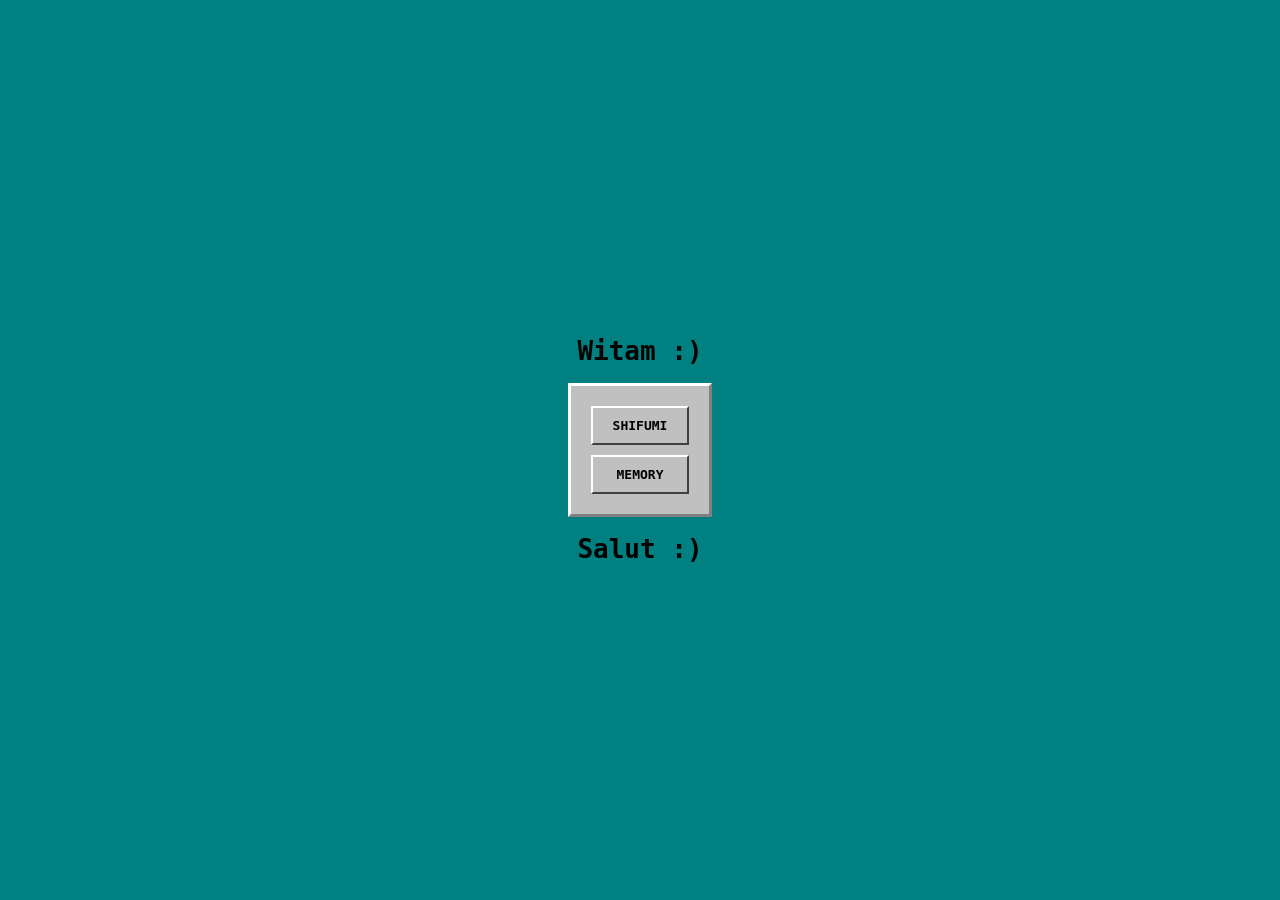
==== index.html @ f69f6dcb "feat: project index etc completed" ====
<!DOCTYPE html>
<html lang="fr">
<head>
    <meta charset="UTF-8">
    <meta name="viewport" content="width=device-width, initial-scale=1.0">
    <title>cozy web corner</title>
    <link rel="icon" type="image/png" href="favicon.png" />
    <style>
        body {
            font-family: monospace;
            background: #008080;
            display: flex;
            flex-direction: column;
            justify-content: center;
            align-items: center;
            min-height: 100vh;
            margin: 0;
        }
        .window {
            background: #c0c0c0;
            border: 3px solid;
            border-color: #ffffff #808080 #808080 #ffffff;
            padding: 20px;
        }
        .grid {
            display: flex;
            flex-direction: column;
            gap: 10px;
        }
        .btn {
            background: #c0c0c0;
            border: 2px solid;
            border-color: #ffffff #404040 #404040 #ffffff;
            padding: 10px 20px;
            font-family: monospace;
            font-weight: bold;
            text-decoration: none;
            color: #000;
            text-align: center;
        }
    </style>
</head>
<body>
    <h1>
        Witam :)
    </h1>
    <div class="window">
        <div id="project-list" class="grid"></div>
    </div>
    <h1>
        Salut :)
    </h1>

    <script>
        const projects = ["shifumi", "memory"];

        const container = document.getElementById("project-list");

        projects.forEach(name => {
            const link = document.createElement("a");
            link.classList.add("btn");
            link.href = `./${name}/`;
            link.textContent = name.toUpperCase();
            container.appendChild(link);
        });
    </script>
</body>
</html>
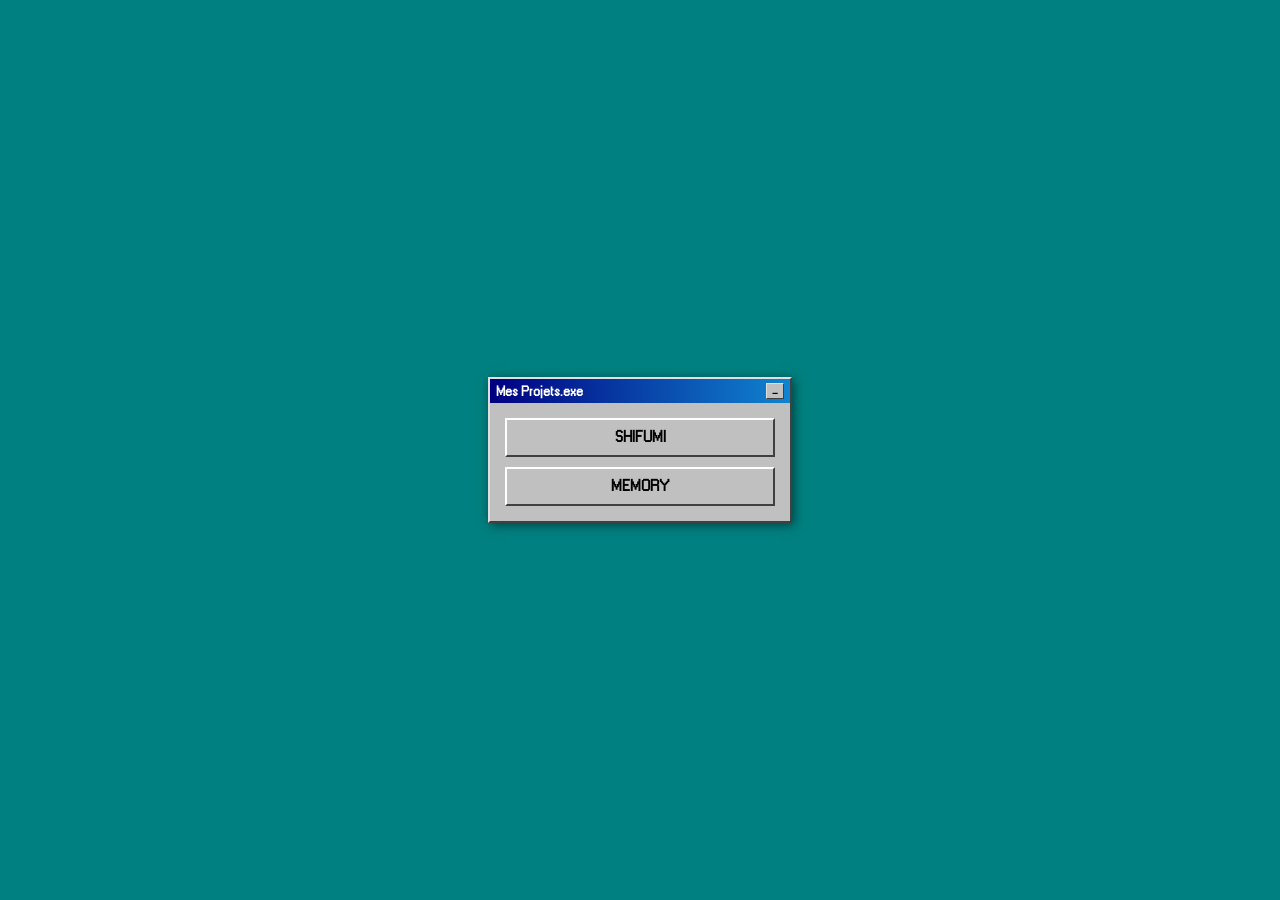
==== commit 139b41c6: "starting to work on root intex.html and adding ai to memory game" ====
--- a/index.html
+++ b/index.html
@@ -6,6 +6,11 @@
     <title>cozy web corner</title>
     <link rel="icon" type="image/png" href="favicon.png" />
     <style>
+        @font-face {
+            font-family: w95;
+            src: url("W95F.otf");
+        }
+
         body {
             font-family: monospace;
             background: #008080;
@@ -15,45 +20,99 @@
             align-items: center;
             min-height: 100vh;
             margin: 0;
+            font-family: w95;
         }
-        .window {
+        
+        .popup {
             background: #c0c0c0;
-            border: 3px solid;
-            border-color: #ffffff #808080 #808080 #ffffff;
-            padding: 20px;
+            border: 2px solid;
+            border-color: #dfdfdf #404040 #404040 #dfdfdf;
+            box-shadow: 2px 2px 10px rgba(0, 0, 0, 0.5);
+            width: 300px;
         }
+
+        .title-bar {
+            background: linear-gradient(90deg, #000080, #1084d0);
+            color: white;
+            padding: 4px 6px;
+            font-weight: bold;
+            display: flex;
+            justify-content: space-between;
+            align-items: center;
+            font-size: 14px;
+        }
+
+        .title-bar-buttons {
+            display: flex;
+            gap: 2px;
+        }
+
+        .title-bar-button {
+            background: #c0c0c0;
+            border: 1px solid;
+            border-color: #dfdfdf #404040 #404040 #dfdfdf;
+            width: 16px;
+            height: 14px;
+            font-size: 10px;
+            font-weight: bold;
+            display: flex;
+            justify-content: center;
+            align-items: center;
+            color: #000;
+            cursor: pointer;
+        }
+        .title-bar-button:active {
+            border-color: #404040 #ffffff #ffffff #404040;
+        }
+
+        .popup-body {
+            padding: 15px;
+        }
+
         .grid {
             display: flex;
             flex-direction: column;
             gap: 10px;
         }
+
         .btn {
             background: #c0c0c0;
             border: 2px solid;
             border-color: #ffffff #404040 #404040 #ffffff;
             padding: 10px 20px;
-            font-family: monospace;
             font-weight: bold;
             text-decoration: none;
             color: #000;
             text-align: center;
         }
+
+        .btn:active {
+            border-color: #404040 #ffffff #ffffff #404040;
+            padding: 11px 19px 9px 21px;
+        }
+
+        h1 {
+            color: #ffffff;
+            font-size: 1.2rem;
+            margin: 10px 0;
+            text-shadow: 1px 1px #000;
+        }
     </style>
 </head>
 <body>
-    <h1>
-        Witam :)
-    </h1>
-    <div class="window">
-        <div id="project-list" class="grid"></div>
+    <div class="popup">
+        <div class="title-bar">
+            <span>Mes Projets.exe</span>
+            <div class="title-bar-buttons">
+                <div class="title-bar-button">_</div>
+            </div>
+        </div>
+        <div class="popup-body">
+            <div id="project-list" class="grid"></div>
+        </div>
     </div>
-    <h1>
-        Salut :)
-    </h1>
-
     <script>
         const projects = ["shifumi", "memory"];
-
         const container = document.getElementById("project-list");
 
         projects.forEach(name => {
@@ -63,6 +122,10 @@
             link.textContent = name.toUpperCase();
             container.appendChild(link);
         });
+
+        function minimize () {
+
+        }
     </script>
 </body>
 </html>
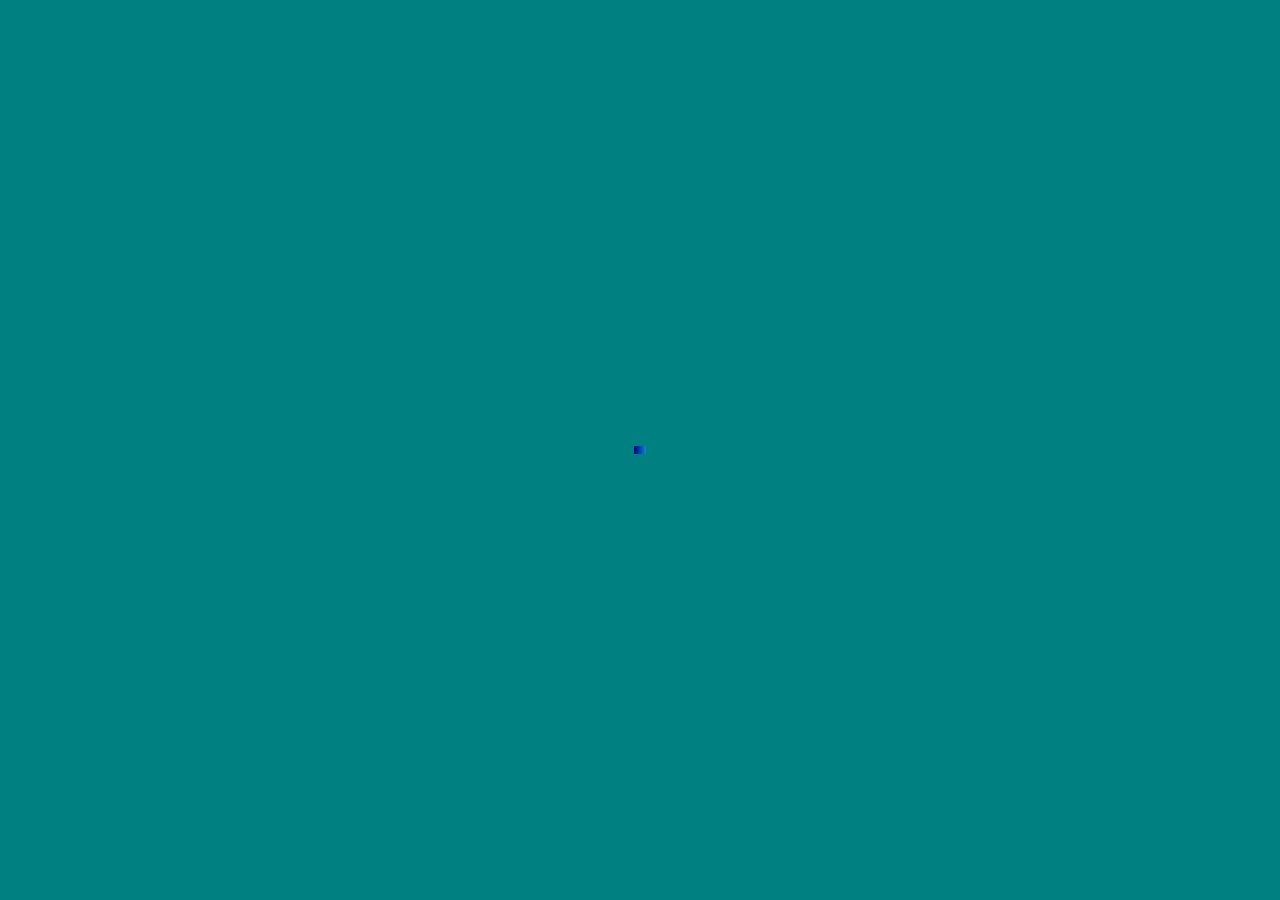
==== commit b6181b63: "fix: moved home page script and css away from the file" ====
--- a/index.html
+++ b/index.html
@@ -5,102 +5,16 @@
     <meta name="viewport" content="width=device-width, initial-scale=1.0">
     <title>cozy web corner</title>
     <link rel="icon" type="image/png" href="favicon.png" />
-    <style>
-        @font-face {
-            font-family: w95;
-            src: url("W95F.otf");
-        }
-
-        body {
-            font-family: monospace;
-            background: #008080;
-            display: flex;
-            flex-direction: column;
-            justify-content: center;
-            align-items: center;
-            min-height: 100vh;
-            margin: 0;
-            font-family: w95;
-        }
-        
-        .popup {
-            background: #c0c0c0;
-            border: 2px solid;
-            border-color: #dfdfdf #404040 #404040 #dfdfdf;
-            box-shadow: 2px 2px 10px rgba(0, 0, 0, 0.5);
-            width: 300px;
-        }
-
-        .title-bar {
-            background: linear-gradient(90deg, #000080, #1084d0);
-            color: white;
-            padding: 4px 6px;
-            font-weight: bold;
-            display: flex;
-            justify-content: space-between;
-            align-items: center;
-            font-size: 14px;
-        }
-
-        .title-bar-buttons {
-            display: flex;
-            gap: 2px;
-        }
-
-        .title-bar-button {
-            background: #c0c0c0;
-            border: 1px solid;
-            border-color: #dfdfdf #404040 #404040 #dfdfdf;
-            width: 16px;
-            height: 14px;
-            font-size: 10px;
-            font-weight: bold;
-            display: flex;
-            justify-content: center;
-            align-items: center;
-            color: #000;
-            cursor: pointer;
-        }
-        .title-bar-button:active {
-            border-color: #404040 #ffffff #ffffff #404040;
-        }
-
-        .popup-body {
-            padding: 15px;
-        }
-
-        .grid {
-            display: flex;
-            flex-direction: column;
-            gap: 10px;
-        }
-
-        .btn {
-            background: #c0c0c0;
-            border: 2px solid;
-            border-color: #ffffff #404040 #404040 #ffffff;
-            padding: 10px 20px;
-            font-weight: bold;
-            text-decoration: none;
-            color: #000;
-            text-align: center;
-        }
-
-        .btn:active {
-            border-color: #404040 #ffffff #ffffff #404040;
-            padding: 11px 19px 9px 21px;
-        }
-
-        h1 {
-            color: #ffffff;
-            font-size: 1.2rem;
-            margin: 10px 0;
-            text-shadow: 1px 1px #000;
-        }
-    </style>
+    <link href="style.css" rel="stylesheet"/>
+    <script defer src="script.js"></script>
 </head>
 <body>
-    <div class="popup">
+    <main class="home">
+        <div class="title-bar">
+
+        </div>
+    </main>
+    <div class="popup" hidden>
         <div class="title-bar">
             <span>Mes Projets.exe</span>
             <div class="title-bar-buttons">
@@ -111,21 +25,5 @@
             <div id="project-list" class="grid"></div>
         </div>
     </div>
-    <script>
-        const projects = ["shifumi", "memory"];
-        const container = document.getElementById("project-list");
-
-        projects.forEach(name => {
-            const link = document.createElement("a");
-            link.classList.add("btn");
-            link.href = `./${name}/`;
-            link.textContent = name.toUpperCase();
-            container.appendChild(link);
-        });
-
-        function minimize () {
-
-        }
-    </script>
 </body>
 </html>
--- a/style.css
+++ b/style.css
@@ -0,0 +1,91 @@
+@font-face {
+    font-family: w95;
+    src: url("W95F.otf");
+}
+
+body {
+    font-family: monospace;
+    background: #008080;
+    display: flex;
+    flex-direction: column;
+    justify-content: center;
+    align-items: center;
+    min-height: 100vh;
+    margin: 0;
+    font-family: w95;
+}
+
+.popup {
+    background: #c0c0c0;
+    border: 2px solid;
+    border-color: #dfdfdf #404040 #404040 #dfdfdf;
+    box-shadow: 2px 2px 10px rgba(0, 0, 0, 0.5);
+    width: 300px;
+}
+
+.title-bar {
+    background: linear-gradient(90deg, #000080, #1084d0);
+    color: white;
+    padding: 4px 6px;
+    font-weight: bold;
+    display: flex;
+    justify-content: space-between;
+    align-items: center;
+    font-size: 14px;
+}
+
+.title-bar-buttons {
+    display: flex;
+    gap: 2px;
+}
+
+.title-bar-button {
+    background: #c0c0c0;
+    border: 1px solid;
+    border-color: #dfdfdf #404040 #404040 #dfdfdf;
+    width: 16px;
+    height: 14px;
+    font-size: 10px;
+    font-weight: bold;
+    display: flex;
+    justify-content: center;
+    align-items: center;
+    color: #000;
+    cursor: pointer;
+}
+
+.title-bar-button:active {
+    border-color: #404040 #ffffff #ffffff #404040;
+}
+
+.popup-body {
+    padding: 15px;
+}
+
+.grid {
+    display: flex;
+    flex-direction: column;
+    gap: 10px;
+}
+
+.btn {
+    background: #c0c0c0;
+    border: 2px solid;
+    border-color: #ffffff #404040 #404040 #ffffff;
+    padding: 10px 20px;
+    font-weight: bold;
+    text-decoration: none;
+    color: #000;
+    text-align: center;
+}
+
+.btn:active {
+    border-color: #404040 #ffffff #ffffff #404040;
+}
+
+h1 {
+    color: #ffffff;
+    font-size: 1.2rem;
+    margin: 10px 0;
+    text-shadow: 1px 1px #000;
+}
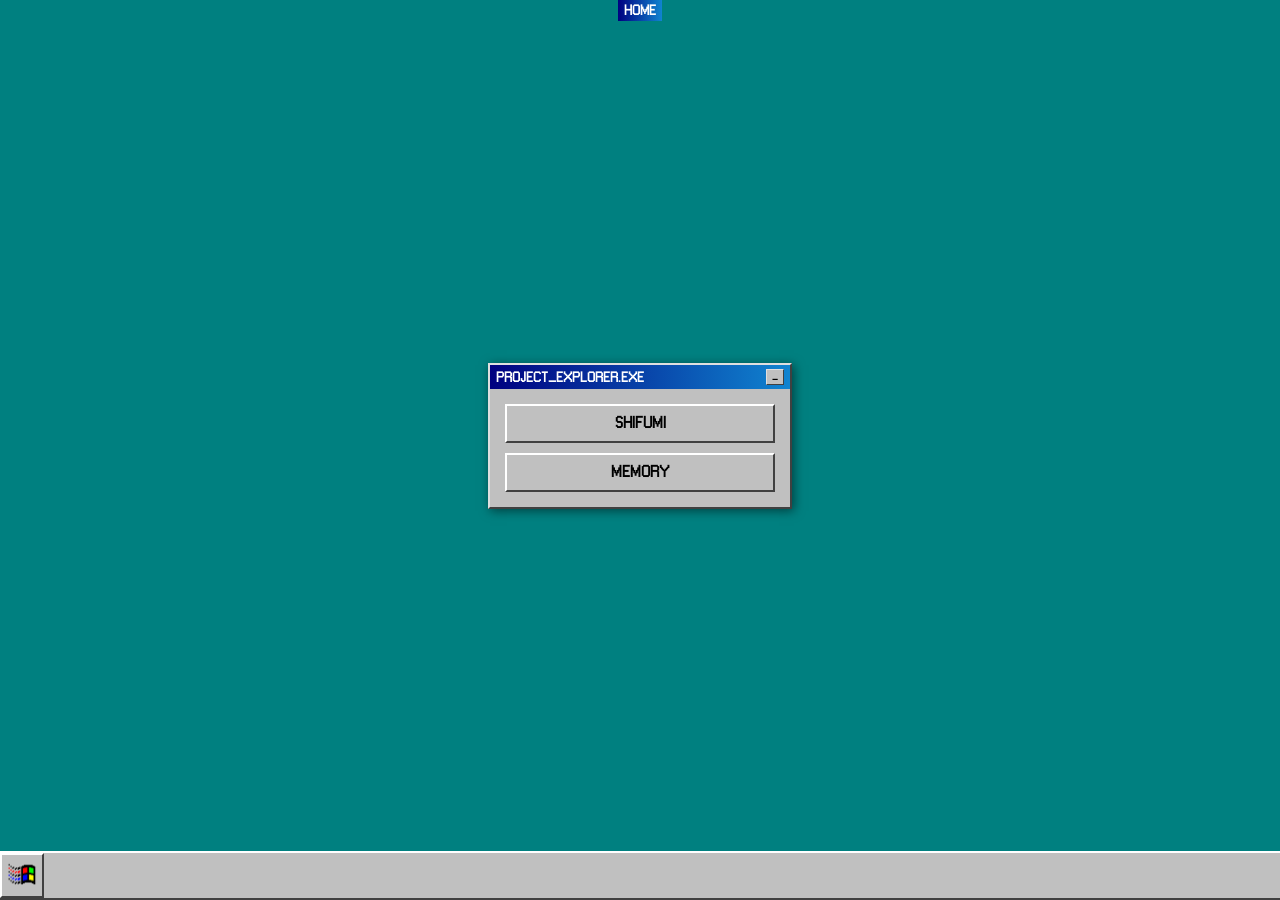
==== commit c276205c: "fix: fixed memory, commented out ai part of html, working on inde.html" ====
--- a/index.html
+++ b/index.html
@@ -5,25 +5,30 @@
     <meta name="viewport" content="width=device-width, initial-scale=1.0">
     <title>cozy web corner</title>
     <link rel="icon" type="image/png" href="favicon.png" />
-    <link href="style.css" rel="stylesheet"/>
-    <script defer src="script.js"></script>
+    <link href="./css/style.css" rel="stylesheet"/>
+    <script defer src="./js/script.js"></script>
 </head>
 <body>
-    <main class="home">
+    <main class="home-menu">
         <div class="title-bar">
-
+            <div>HOME</div>
         </div>
     </main>
-    <div class="popup" hidden>
+    <div class="popup" id="popup" draggable="true">
         <div class="title-bar">
-            <span>Mes Projets.exe</span>
+            <span>PROJECT_EXPLORER.EXE</span>
             <div class="title-bar-buttons">
-                <div class="title-bar-button">_</div>
+                <span class="title-bar-button">_</span>
             </div>
         </div>
         <div class="popup-body">
-            <div id="project-list" class="grid"></div>
+            <div id="popup-project-list" class="grid"></div>
         </div>
     </div>
+    <footer class="taskbar">
+        <button class="btn" id="start-menu-btn">
+            
+        </button>
+    </footer>
 </body>
 </html>
--- a/css/style.css
+++ b/css/style.css
@@ -0,0 +1,119 @@
+@font-face {
+    font-family: "w95";
+    src: url("/fonts/W95F.otf");
+}
+
+* {
+    padding: 0;
+    margin: 0;
+    font-family: "w95";
+}
+
+html, body {
+    min-height: 100vh;
+    background: #008080;
+    display: flex;
+    flex-direction: column;
+    justify-content: space-between;
+    align-items: center;
+}
+
+h1 {
+    color: #ffffff;
+    font-size: 1.2rem;
+    margin: 10px 0;
+    text-shadow: 1px 1px #000;
+}
+
+.popup {
+    background: #c0c0c0;
+    border: 2px solid;
+    border-color: #dfdfdf #404040 #404040 #dfdfdf;
+    box-shadow: 2px 2px 10px rgba(0, 0, 0, 0.5);
+    width: 300px; 
+}
+
+.title-bar,
+.popup-title-bar {
+    background: linear-gradient(90deg, #000080, #1084d0);
+    color: white;
+    padding: 4px 6px;
+    font-weight: bold;
+    display: flex;
+    justify-content: space-between;
+    align-items: center;
+    font-size: 14px;
+}
+
+.title-bar-buttons,
+.popup-title-bar-buttons {
+    display: flex;
+    gap: 2px;
+}
+
+.title-bar-button,
+.popup-title-bar-button {
+    background: #c0c0c0;
+    border: 1px solid;
+    border-color: #dfdfdf #404040 #404040 #dfdfdf;
+    width: 16px;
+    height: 14px;
+    font-size: 10px;
+    font-weight: bold;
+    display: flex;
+    justify-content: center;
+    align-items: center;
+    color: #000;
+    cursor: pointer;
+}
+
+.title-bar-button:active,
+.popup-title-bar-button {
+    border-color: #404040 #ffffff #ffffff #404040;
+}
+
+.popup-body {
+    padding: 15px;
+}
+
+.grid,
+.popup-grid {
+    display: flex;
+    flex-direction: column;
+    gap: 10px;
+}
+
+.btn {
+    background: #c0c0c0;
+    border: 2px solid;
+    border-color: #ffffff #404040 #404040 #ffffff;
+    padding: 10px 20px;
+    font-weight: bold;
+    text-decoration: none;
+    color: #000;
+    text-align: center;
+}
+
+.btn:active {
+    border-color: #404040 #ffffff #ffffff #404040;
+}
+
+.taskbar {
+    background: #c0c0c0;
+    border: 2px solid;
+    border-color: #ffffff #404040 #404040 #ffffff;
+    width: 100vw;
+    height: 5vh;
+    & #start-menu-btn {
+        height: 100%;
+        background-image: url("/img/Start\ Button.png");
+        background-position: center;
+        background-size: 150%;
+        background-repeat: no-repeat;
+        & :active {
+            border-color: #404040 #ffffff #ffffff #404040;
+        }
+    }
+}
+
+
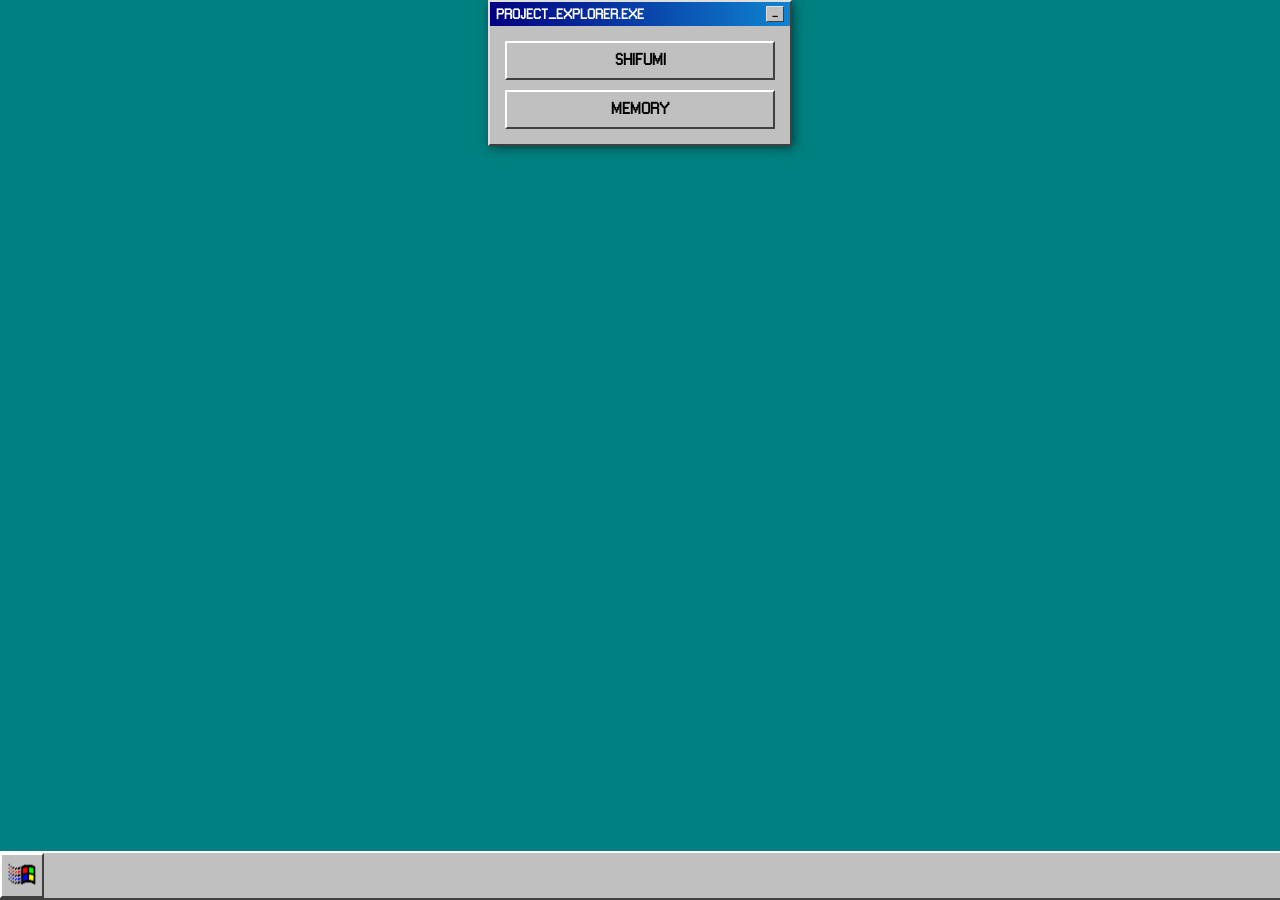
==== commit 97a86a1d: "fix: removed exos.js fixed shifumi style and fixed some more stuff check diff" ====
--- a/index.html
+++ b/index.html
@@ -9,12 +9,7 @@
     <script defer src="./js/script.js"></script>
 </head>
 <body>
-    <main class="home-menu">
-        <div class="title-bar">
-            <div>HOME</div>
-        </div>
-    </main>
-    <div class="popup" id="popup" draggable="true">
+    <div class="popup" id="popup">
         <div class="title-bar">
             <span>PROJECT_EXPLORER.EXE</span>
             <div class="title-bar-buttons">
@@ -29,6 +24,11 @@
         <button class="btn" id="start-menu-btn">
             
         </button>
+
+        <div class="start-menu" hidden>
+            <ul id="start-menu-apps">
+            </ul>
+        </div>
     </footer>
 </body>
 </html>
--- a/css/style.css
+++ b/css/style.css
@@ -98,7 +98,13 @@
     border-color: #404040 #ffffff #ffffff #404040;
 }
 
+#popup {
+    position: absolute;
+}
+
 .taskbar {
+    position: absolute;
+    bottom: 0;
     background: #c0c0c0;
     border: 2px solid;
     border-color: #ffffff #404040 #404040 #ffffff;
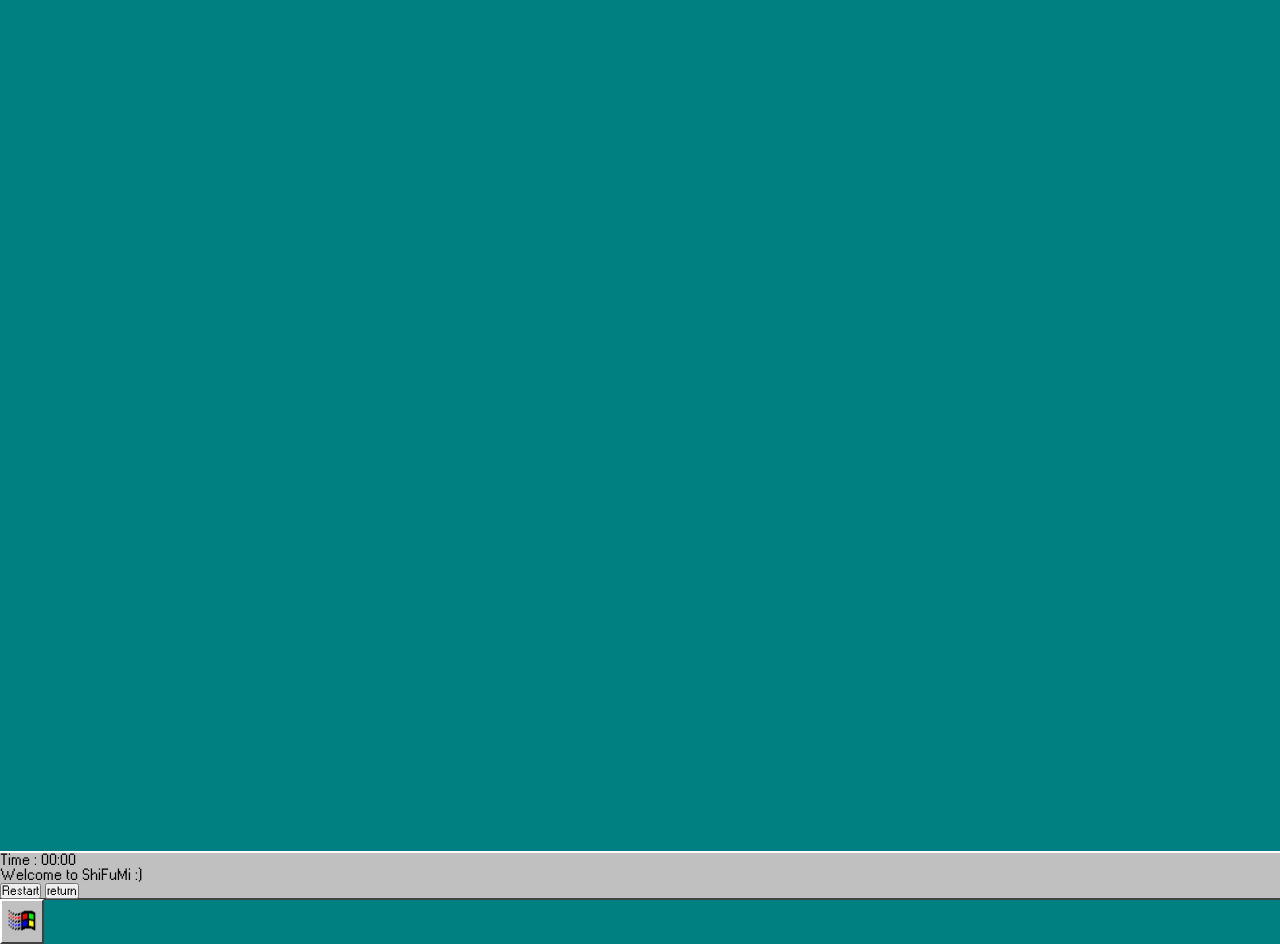
==== commit 163458ee: "début de refactorisation du code, je rassemble tout dans index.html, version fonctionelle du site : " ====
--- a/index.html
+++ b/index.html
@@ -1,28 +1,93 @@
 <!DOCTYPE html>
 <html lang="fr">
+
 <head>
     <meta charset="UTF-8">
     <meta name="viewport" content="width=device-width, initial-scale=1.0">
     <title>cozy web corner</title>
     <link rel="icon" type="image/png" href="favicon.png" />
-    <link href="./css/style.css" rel="stylesheet"/>
+    <link href="./css/style.css" rel="stylesheet" />
     <script defer src="./js/script.js"></script>
+    <script defer src="./js/shifumi.js"></script>
+    <script defer src="./js/memory.js"></script>
 </head>
+
 <body>
-    <div class="popup" id="popup">
-        <div class="title-bar">
-            <span>PROJECT_EXPLORER.EXE</span>
-            <div class="title-bar-buttons">
-                <span class="title-bar-button">_</span>
+    <main>
+        <!-- TODO : icons -->
+    </main>
+    <footer class="taskbar">
+        <section class="games-menu">
+            <div class="popup" id="popup" hidden>
+                <div class="title-bar">
+                    <span>PROJECT_EXPLORER.EXE</span>
+                    <div class="title-bar-buttons">
+                        <span class="title-bar-button">_</span>
+                    </div>
+                </div>
+                <div class="popup-body">
+                    <div id="popup-project-list" class="grid"></div>
+                </div>
             </div>
-        </div>
-        <div class="popup-body">
-            <div id="popup-project-list" class="grid"></div>
-        </div>
-    </div>
-    <footer class="taskbar">
+            <div class="window">
+                <!-- <div id="ai-game">
+                    <div id="ai-game-board">
+                    </div>
+                    <div id="ai-game-info">
+                        <p>Time : <span id="ai-timer">00:00</span></p>
+                        <p id="ai-result"></p>
+                    </div>
+                </div> -->
+                <div id="game">
+                    <div id="game-board">
+                    </div>
+                    <div id="game-info">
+                        <p>Time : <span id="timer">00:00</span></p>
+                        <p id="result"></p>
+                        <button id="reset-btn" type="button">
+                            Restart
+                        </button>
+                        <button id="close-game-button">
+                            return
+                        </button>
+                    </div>
+                </div>
+            </div>
+            <div hidden>
+                <div id="play_buttons">
+                    <button class="btn" data-move="rock" type="button">
+                        rock
+                    </button>
+
+                    <button class="btn" data-move="paper" type="button">
+                        paper
+                    </button>
+
+                    <button class="btn" data-move="scissors" type="button">
+                        scisors
+                    </button>
+                </div>
+
+                <p id="result" aria-live="polite"></p>
+
+                <div id="stats">
+                    <p>victories : <span class="stat" id="victories">0</span></p>
+                    <p>defeats : <span class="stat" id="defeats">0</span></p>
+                    <p>nulls : <span class="stat" id="nulls">0</span></p>
+                </div>
+
+                <div id="control_buttons">
+                    <button class="reset" id="reset" type="button">
+                        reset
+                    </button>
+                    <button id="close-game-button">
+                        return
+                    </button>
+                </div>
+            </div>
+        </section>
         <button class="btn" id="start-menu-btn">
-            
+
         </button>
 
         <div class="start-menu" hidden>
@@ -31,4 +96,5 @@
         </div>
     </footer>
 </body>
+
 </html>
--- a/css/style.css
+++ b/css/style.css
@@ -10,7 +10,7 @@
 }
 
 html, body {
-    min-height: 100vh;
+    min-height: 100%;
     background: #008080;
     display: flex;
     flex-direction: column;
@@ -108,7 +108,7 @@
     background: #c0c0c0;
     border: 2px solid;
     border-color: #ffffff #404040 #404040 #ffffff;
-    width: 100vw;
+    width: 100%;
     height: 5vh;
     & #start-menu-btn {
         height: 100%;
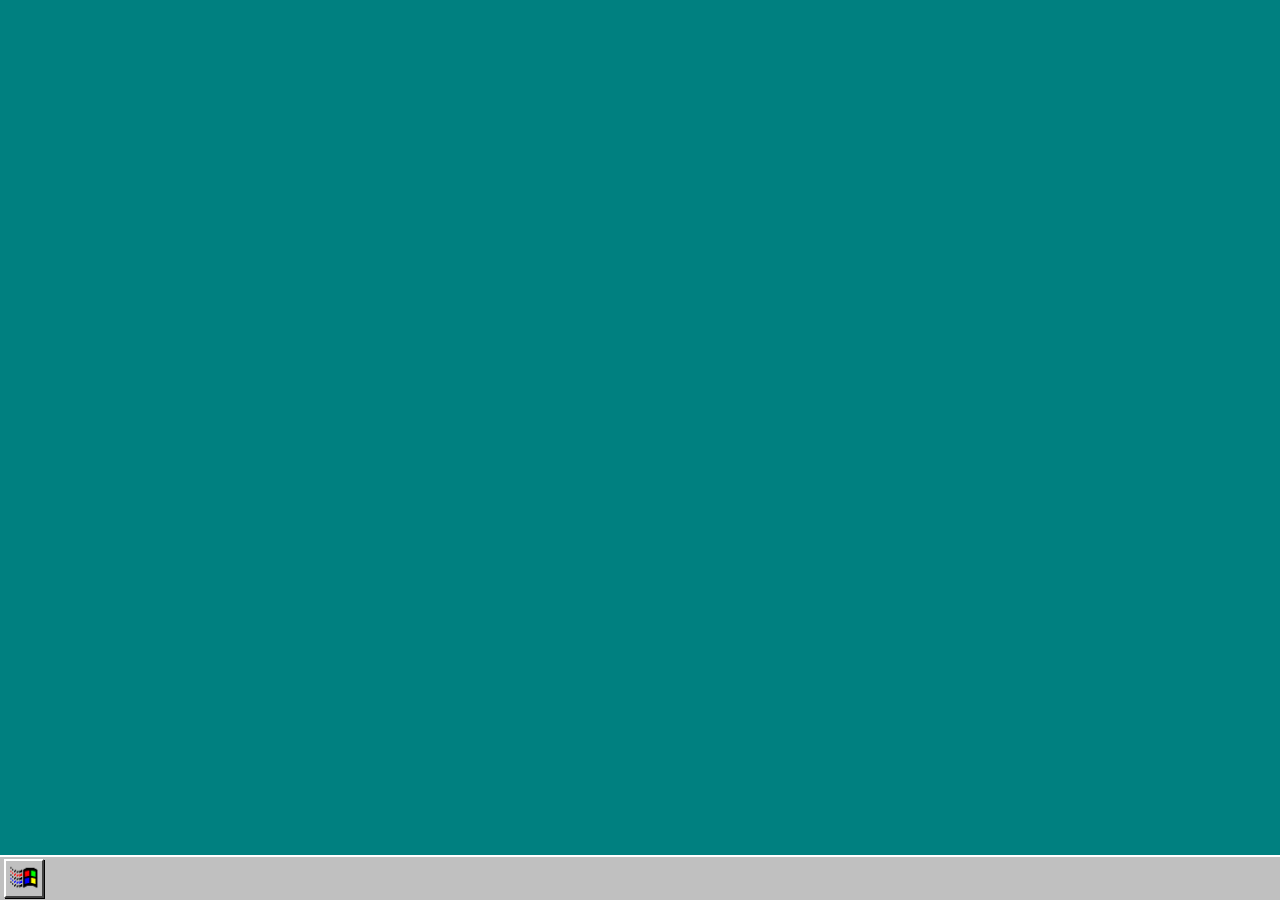
==== commit 157c3389: "fix: refactorisation en cours, bugs js a régler (memory ne s'active pas)" ====
--- a/index.html
+++ b/index.html
@@ -1,100 +1,105 @@
 <!DOCTYPE html>
 <html lang="fr">
-
 <head>
     <meta charset="UTF-8">
     <meta name="viewport" content="width=device-width, initial-scale=1.0">
     <title>cozy web corner</title>
-    <link rel="icon" type="image/png" href="favicon.png" />
-    <link href="./css/style.css" rel="stylesheet" />
+    <link rel="icon" type="image/png" href="favicon.png">
+    <link rel="stylesheet" href="./css/style.css">
+    <link rel="stylesheet" href="./css/memory.css">
+    <link rel="stylesheet" href="./css/shifumi.css">
     <script defer src="./js/script.js"></script>
     <script defer src="./js/shifumi.js"></script>
     <script defer src="./js/memory.js"></script>
 </head>
-
 <body>
-    <main>
-        <!-- TODO : icons -->
-    </main>
-    <footer class="taskbar">
-        <section class="games-menu">
-            <div class="popup" id="popup" hidden>
-                <div class="title-bar">
-                    <span>PROJECT_EXPLORER.EXE</span>
-                    <div class="title-bar-buttons">
-                        <span class="title-bar-button">_</span>
-                    </div>
-                </div>
-                <div class="popup-body">
-                    <div id="popup-project-list" class="grid"></div>
+    <main id="desktop">
+        <!-- PROJECT EXPLORER WINDOW -->
+        <section class="window" id="window-explorer" aria-labelledby="title-explorer" hidden>
+            <div class="title-bar">
+                <span id="title-explorer" class="title-bar-text">GAMES.EXE</span>
+                <div class="title-bar-buttons">
+                    <button type="button" class="title-bar-button btn-close" data-close="window-explorer" aria-label="Close Explorer">x</button>
                 </div>
             </div>
-            <div class="window">
-                <!-- <div id="ai-game">
-                    <div id="ai-game-board">
-                    </div>
-                    <div id="ai-game-info">
-                        <p>Time : <span id="ai-timer">00:00</span></p>
-                        <p id="ai-result"></p>
-                    </div>
-                </div> -->
-                <div id="game">
-                    <div id="game-board">
-                    </div>
+            <div class="window-body">
+                <div id="popup-project-list" class="grid">
+                    <button type="button" class="btn" data-target="window-memory">MEMORY.EXE</button>
+                    <button type="button" class="btn" data-target="window-shifumi">SHIFUMI.EXE</button>
+                </div>
+            </div>
+        </section>
+
+        <!-- MEMORY GAME WINDOW -->
+        <section class="window" id="window-memory" aria-labelledby="title-memory" hidden>
+            <div class="title-bar">
+                <span id="title-memory" class="title-bar-text">MEMORY.EXE</span>
+                <div class="title-bar-buttons">
+                    <button type="button" class="title-bar-button btn-close" data-close="window-memory" aria-label="Close Memory">x</button>
+                </div>
+            </div>
+            <div class="window-body">
+                <div id="memory-game">
+                    <div id="game-board"></div>
                     <div id="game-info">
                         <p>Time : <span id="timer">00:00</span></p>
-                        <p id="result"></p>
-                        <button id="reset-btn" type="button">
-                            Restart
-                        </button>
-                        <button id="close-game-button">
-                            return
-                        </button>
+                        <p id="memory-result"></p>
+                        <button id="reset-btn" type="button">Restart</button>
+                        <button type="button" class="return-btn" data-close="window-memory">Return</button>
                     </div>
                 </div>
             </div>
-            <div hidden>
-                <div id="play_buttons">
-                    <button class="btn" data-move="rock" type="button">
-                        rock
-                    </button>
+        </section>
 
-                    <button class="btn" data-move="paper" type="button">
-                        paper
-                    </button>
+        <!-- SHIFUMI GAME WINDOW -->
+        <section class="window" id="window-shifumi" aria-labelledby="title-shifumi" hidden>
+            <div class="title-bar">
+                <span id="title-shifumi" class="title-bar-text">SHIFUMI.EXE</span>
+                <div class="title-bar-buttons">
+                    <button type="button" class="title-bar-button btn-close" data-close="window-shifumi" aria-label="Close ShiFuMi">✕</button>
+                </div>
+            </div>
+            <div class="window-body">
+                <div id="shifumi-game">
+                    <div id="play-buttons">
+                        <button class="btn" data-move="rock" type="button">rock</button>
+                        <button class="btn" data-move="paper" type="button">paper</button>
+                        <button class="btn" data-move="scissors" type="button">scissors</button>
+                    </div>
 
-                    <button class="btn" data-move="scissors" type="button">
-                        scisors
-                    </button>
-                </div>
+                    <p id="shifumi-result" aria-live="polite"></p>
 
-                <p id="result" aria-live="polite"></p>
+                    <div id="stats">
+                        <p>victories : <span class="stat" id="victories">0</span></p>
+                        <p>defeats : <span class="stat" id="defeats">0</span></p>
+                        <p>nulls : <span class="stat" id="nulls">0</span></p>
+                    </div>
 
-                <div id="stats">
-                    <p>victories : <span class="stat" id="victories">0</span></p>
-                    <p>defeats : <span class="stat" id="defeats">0</span></p>
-                    <p>nulls : <span class="stat" id="nulls">0</span></p>
-                </div>
-
-                <div id="control_buttons">
-                    <button class="reset" id="reset" type="button">
-                        reset
-                    </button>
-                    <button id="close-game-button">
-                        return
-                    </button>
+                    <div id="control-buttons">
+                        <button class="reset" id="reset" type="button">reset</button>
+                        <button type="button" class="return-btn" data-close="window-shifumi">Return</button>
+                    </div>
                 </div>
             </div>
         </section>
-        <button class="btn" id="start-menu-btn">
+    </main>
 
+    <!-- TASKBAR & START MENU -->
+    <footer class="taskbar">
+        <button type="button" id="start-menu-btn" class="start-menu-btn" aria-haspopup="true" aria-expanded="false" aria-controls="start-menu">
         </button>
 
-        <div class="start-menu" hidden>
-            <ul id="start-menu-apps">
+        <div class="start-menu" id="start-menu" hidden>
+            <div class="start-menu-sidebar">
+            </div>
+            <ul class="start-menu-apps" id="start-menu-apps">
+                <li>
+                    <button type="button" class="start-menu-item" data-target="window-explorer">
+                        Games
+                    </button>
+                </li>
             </ul>
         </div>
     </footer>
 </body>
-
 </html>
--- a/css/style.css
+++ b/css/style.css
@@ -4,122 +4,218 @@
 }
 
 * {
+    box-sizing: border-box;
+    margin: 0;
     padding: 0;
-    margin: 0;
     font-family: "w95";
 }
 
 html, body {
-    min-height: 100%;
-    background: #008080;
-    display: flex;
-    flex-direction: column;
+    height: 100%;
+    width: 100%;
+    overflow: hidden;
+    background-color: #008080;
+}
+
+#desktop {
+    position: relative;
+    width: 100vw;
+    height: calc(100vh - 36px);
+    overflow: hidden;
+}
+
+/* --- Win95 Window Container --- */
+.window {
+    position: absolute;
+    top: 50px;
+    left: 50px;
+    background: #c0c0c0;
+    border: 2px solid;
+    border-color: #dfdfdf #404040 #404040 #dfdfdf;
+    box-shadow: 2px 2px 0 #000000;
+    min-width: 320px;
+    z-index: 1;
+}
+
+.window[hidden] {
+    display: none !important;
+}
+
+.title-bar {
+    background: linear-gradient(90deg, #000080, #1084d0);
+    color: #ffffff;
+    padding: 3px 6px;
+    font-weight: bold;
+    font-size: 1rem;
+    display: flex;
     justify-content: space-between;
     align-items: center;
-}
-
-h1 {
-    color: #ffffff;
-    font-size: 1.2rem;
-    margin: 10px 0;
-    text-shadow: 1px 1px #000;
-}
-
-.popup {
-    background: #c0c0c0;
-    border: 2px solid;
-    border-color: #dfdfdf #404040 #404040 #dfdfdf;
-    box-shadow: 2px 2px 10px rgba(0, 0, 0, 0.5);
-    width: 300px; 
-}
-
-.title-bar,
-.popup-title-bar {
-    background: linear-gradient(90deg, #000080, #1084d0);
-    color: white;
-    padding: 4px 6px;
-    font-weight: bold;
-    display: flex;
-    justify-content: space-between;
-    align-items: center;
-    font-size: 14px;
-}
-
-.title-bar-buttons,
-.popup-title-bar-buttons {
+    user-select: none;
+}
+
+.title-bar-buttons {
     display: flex;
     gap: 2px;
 }
 
-.title-bar-button,
-.popup-title-bar-button {
+.title-bar-button {
     background: #c0c0c0;
     border: 1px solid;
     border-color: #dfdfdf #404040 #404040 #dfdfdf;
     width: 16px;
     height: 14px;
-    font-size: 10px;
+    font-size: 0.5rem;
     font-weight: bold;
     display: flex;
     justify-content: center;
     align-items: center;
-    color: #000;
-    cursor: pointer;
-}
-
-.title-bar-button:active,
-.popup-title-bar-button {
+    color: #000000;
+    cursor: pointer;
+}
+
+.title-bar-button:active {
     border-color: #404040 #ffffff #ffffff #404040;
 }
 
-.popup-body {
-    padding: 15px;
-}
-
-.grid,
-.popup-grid {
-    display: flex;
-    flex-direction: column;
-    gap: 10px;
-}
-
-.btn {
+.window-body {
+    padding: 12px;
+}
+
+.explorer-desc {
+    margin-bottom: 12px;
+    font-size: 14px;
+}
+
+/* Win95 Buttons */
+.btn, .return-btn, .reset {
     background: #c0c0c0;
     border: 2px solid;
     border-color: #ffffff #404040 #404040 #ffffff;
-    padding: 10px 20px;
-    font-weight: bold;
-    text-decoration: none;
-    color: #000;
-    text-align: center;
-}
-
-.btn:active {
+    box-shadow: 1px 1px 0 #000000;
+    padding: 4px 10px;
+    font-size: 1rem;
+    color: #000000;
+    cursor: pointer;
+}
+
+.btn:active, .return-btn:active, .reset:active {
     border-color: #404040 #ffffff #ffffff #404040;
-}
-
-#popup {
-    position: absolute;
-}
-
+    box-shadow: none;
+    outline: none;
+}
+
+/* Taskbar */
 .taskbar {
-    position: absolute;
+    position: fixed;
     bottom: 0;
-    background: #c0c0c0;
-    border: 2px solid;
-    border-color: #ffffff #404040 #404040 #ffffff;
+    left: 0;
     width: 100%;
     height: 5vh;
-    & #start-menu-btn {
-        height: 100%;
-        background-image: url("/img/Start\ Button.png");
-        background-position: center;
-        background-size: 150%;
-        background-repeat: no-repeat;
-        & :active {
-            border-color: #404040 #ffffff #ffffff #404040;
-        }
+    background: #c0c0c0;
+    border-top: 2px solid #ffffff;
+    display: flex;
+    align-items: center;
+    padding: 2px 4px;
+    z-index: 1000;
+}
+
+/* Start Menu Button */
+.start-menu-btn {
+    display: inline-flex;
+    align-items: center;
+    gap: 6px;
+    padding: 2px 8px;
+    background: #c0c0c0;
+    border: 2px solid;
+    border-color: #ffffff #404040 #404040 #ffffff;
+    box-shadow: 1px 1px 0 #000000;
+    font-size: 1rem;
+    cursor: pointer;
+    height: 100%;
+    width: 40px;
+    background-image: url("/img/Start\ Button.png");
+    background-position: center;
+    background-size: 60px;
+    background-repeat: no-repeat;
+    & :active {
+        border-color: #404040 #ffffff #ffffff #404040;
     }
 }
 
-
+.start-menu-btn:active,
+.start-menu-btn[aria-expanded="true"] {
+    border-color: #404040 #ffffff #ffffff #404040;
+    box-shadow: inset 1px 1px 0 #000000;
+}
+
+/* Start Menu Popup */
+.start-menu {
+    position: absolute;
+    bottom: 5vh;
+    left: 4px;
+    display: flex;
+    background: #c0c0c0;
+    border: 2px solid;
+    border-color: #ffffff #404040 #404040 #ffffff;
+    box-shadow: 2px 2px 0 #000000;
+    min-width: 200px;
+    z-index: 1001;
+}
+
+.start-menu[hidden] {
+    display: none;
+}
+
+.start-menu-sidebar {
+    background: #7f7f7f;
+    width: 28px;
+    display: flex;
+    align-items: flex-end;
+    padding: 8px 4px;
+}
+
+.start-menu-sidebar span {
+    transform: rotate(-90deg);
+    transform-origin: bottom left;
+    white-space: nowrap;
+    color: #c0c0c0;
+    font-size: 15px;
+    letter-spacing: 1px;
+}
+
+.start-menu-sidebar b {
+    color: #ffffff;
+}
+
+.start-menu-apps {
+    list-style: none;
+    flex: 1;
+    padding: 3px;
+    display: flex;
+    flex-direction: column;
+}
+
+.start-menu-item {
+    width: 100%;
+    text-align: left;
+    display: flex;
+    align-items: center;
+    gap: 8px;
+    padding: 6px 12px;
+    background: none;
+    border: none;
+    font-size: 13px;
+    cursor: pointer;
+}
+
+.start-menu-item:hover {
+    background-color: #000080;
+    color: #ffffff;
+}
+
+.menu-separator {
+    height: 1px;
+    background: #808080;
+    border-bottom: 1px solid #ffffff;
+    margin: 4px 2px;
+}
--- a/css/memory.css
+++ b/css/memory.css
@@ -0,0 +1,110 @@
+@font-face {
+    font-family: "w95";
+    src: url("../../fonts/W95F.otf");
+}
+
+#memory-game,
+#ai-game {
+    background: #c0c0c0;
+    border: 3px solid;
+    border-color: #ffffff #808080 #808080 #ffffff;
+    box-shadow: 2px 2px 0 #000000;
+    padding: 16px;
+    display: flex;
+    flex-direction: column;
+    align-items: center;
+    gap: 16px;
+}
+
+#game-info,
+#ai-game-info {
+    display: flex;
+    justify-content: space-between;
+    align-items: center;
+    width: 100%;
+    padding: 6px 12px;
+    background: #c0c0c0;
+    border: 2px solid;
+    border-color: #808080 #ffffff #ffffff #808080;
+    font-size: 14px;
+    font-weight: bold;
+}
+
+#timer,
+#ai-timer {
+    background: #000000;
+    color: #ff0000;
+    padding: 2px 6px;
+    font-family: "w95";
+    font-size: 16px;
+    border: 2px inset #808080;
+}
+
+#reset-btn,
+#ai-reset-btn {
+    background: #c0c0c0;
+    border: 2px solid;
+    border-color: #ffffff #808080 #808080 #ffffff;
+    padding: 4px 10px;
+    font-weight: bold;
+    cursor: pointer;
+}
+
+#reset-btn:active,
+#ai-reset-btn:active {
+    border-color: #808080 #ffffff #ffffff #808080;
+}
+
+#game-board,
+#ai-game-board {
+    display: grid;
+    grid-template-columns: repeat(4, 110px);
+    grid-template-rows: repeat(4, 110px);
+    gap: 8px;
+    padding: 8px;
+    background: #808080;
+    border: 2px solid;
+    border-color: #404040 #ffffff #ffffff #404040;
+}
+
+.card,
+.ai-card {
+    width: 100%;
+    height: 100%;
+    background: #c0c0c0;
+    border: 3px solid;
+    border-color: #ffffff #404040 #404040 #ffffff;
+    display: flex;
+    justify-content: center;
+    align-items: center;
+    cursor: pointer;
+    overflow: hidden;
+    user-select: none;
+}
+
+.card:active,
+.ai-card:active {
+    border-color: #404040 #ffffff #ffffff #404040;
+}
+
+.card img,
+.ai-card img {
+    width: 100%;
+    height: 100%;
+    object-fit: cover;
+    display: block;
+}
+
+.card.matched,
+.ai-card.matched {
+    border-color: #808080 #ffffff #ffffff #808080;
+    background: #a0a0a0;
+    cursor: default;
+    filter: grayscale(40%);
+}
+
+#result,
+#ai-result {
+    font-weight: bold;
+    color: #000080;
+}
--- a/css/shifumi.css
+++ b/css/shifumi.css
@@ -0,0 +1,39 @@
+@font-face {
+    font-family: "w95";
+    src: url("/fonts/W95F.otf");
+}
+
+#control-buttons {
+    width: 100;
+    text-align: center;
+    padding: 15px;
+    display: flex;
+    justify-content: space-around;
+    flex-direction: row;
+}
+
+#play-buttons {
+    text-align: center;
+    padding: 15px;
+
+    display: flex;
+    justify-content: center;
+    flex-direction: row;
+    padding: 0;
+}
+
+#stats {
+    background-color: #ffffff;
+    padding: 10px;
+
+    border: 2px inset #c0c0c0;
+}
+
+#stats p {
+    margin: 5px 0;
+}
+
+.stat {
+    font-weight: bold;
+    color: #000080;
+}
